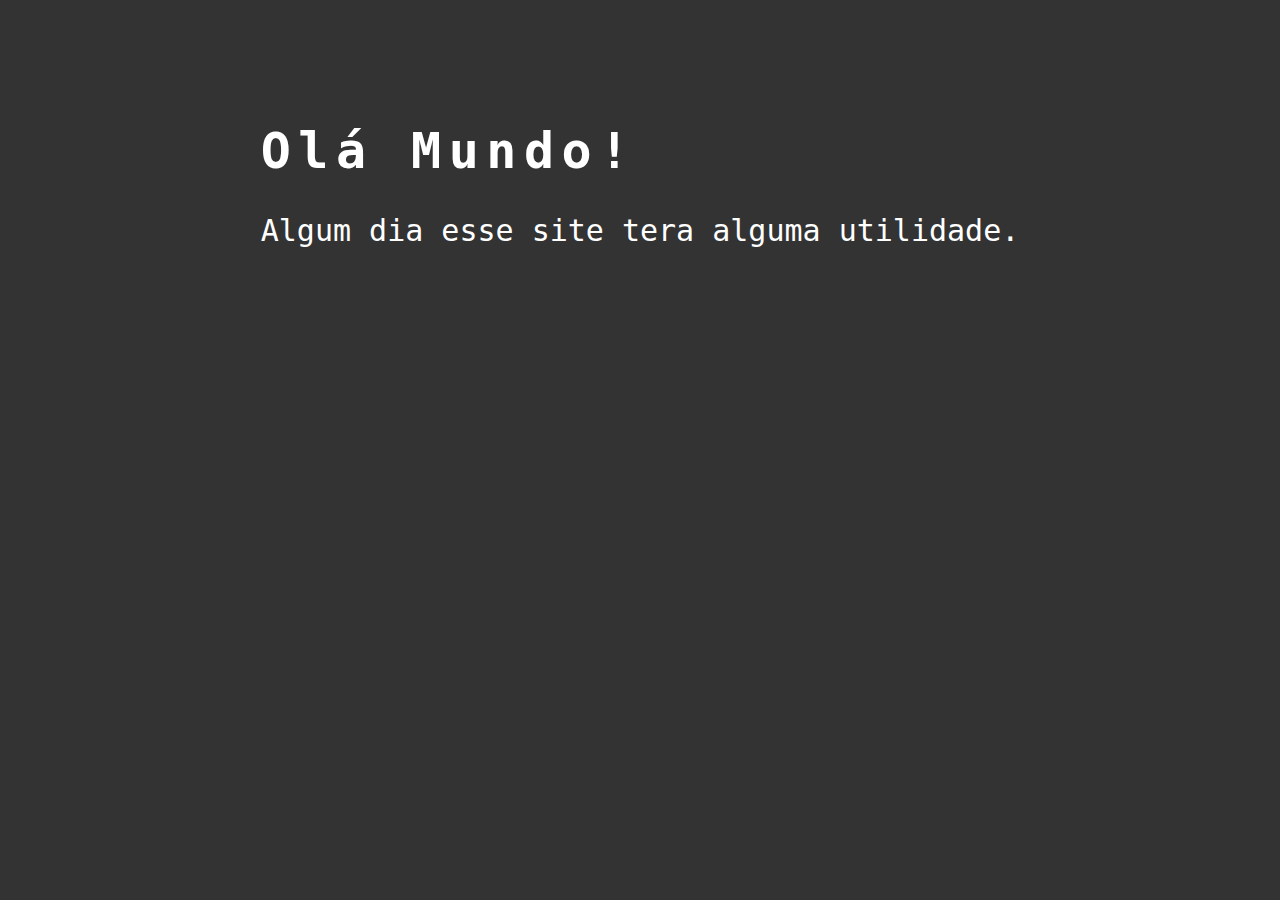
==== index.html @ d87658e0 "Arrumar animacao 2" ====
<DOCTYPE html>
<html lang="pt-br">
    <head>
		<meta name="viewport" content="width=device-width, initial-scale=1.0">
        <meta charset="utf-8">
        <link rel="stylesheet" href="style.css">
    </head>
    <body>
		<div class="typewriter">
			<h1>Olá Mundo!</h1>
			
		</div>
		<p>Algum dia esse site tera alguma utilidade.</p>
    </body>
</html>
---- style.css ----
/* GLOBAL STYLES */
body {
  background: #333;
  padding-top: 5em;
  display: flex;
  justify-content: center;
}

p{
  font-size: 30px;
  font-family: monospace;
  color: white;
}

/* DEMO-SPECIFIC STYLES */
.typewriter h1 {
  color: #fff;
  font-size: 50px;
  font-family: monospace;
  overflow: hidden; /* Ensures the content is not revealed until the animation */
  white-space: nowrap; /* Keeps the content on a single line */
  letter-spacing: .15em; /* Adjust as needed */
  animation: 
    typing 2.2s steps(30, end),
    blink-caret .5s step-end infinite;
}

/* The typing effect */
@keyframes typing {
  from { width: 0 }
  to { width: 100% }
}

/* EFEITO RETIRADO DE " https://css-tricks.com "*/
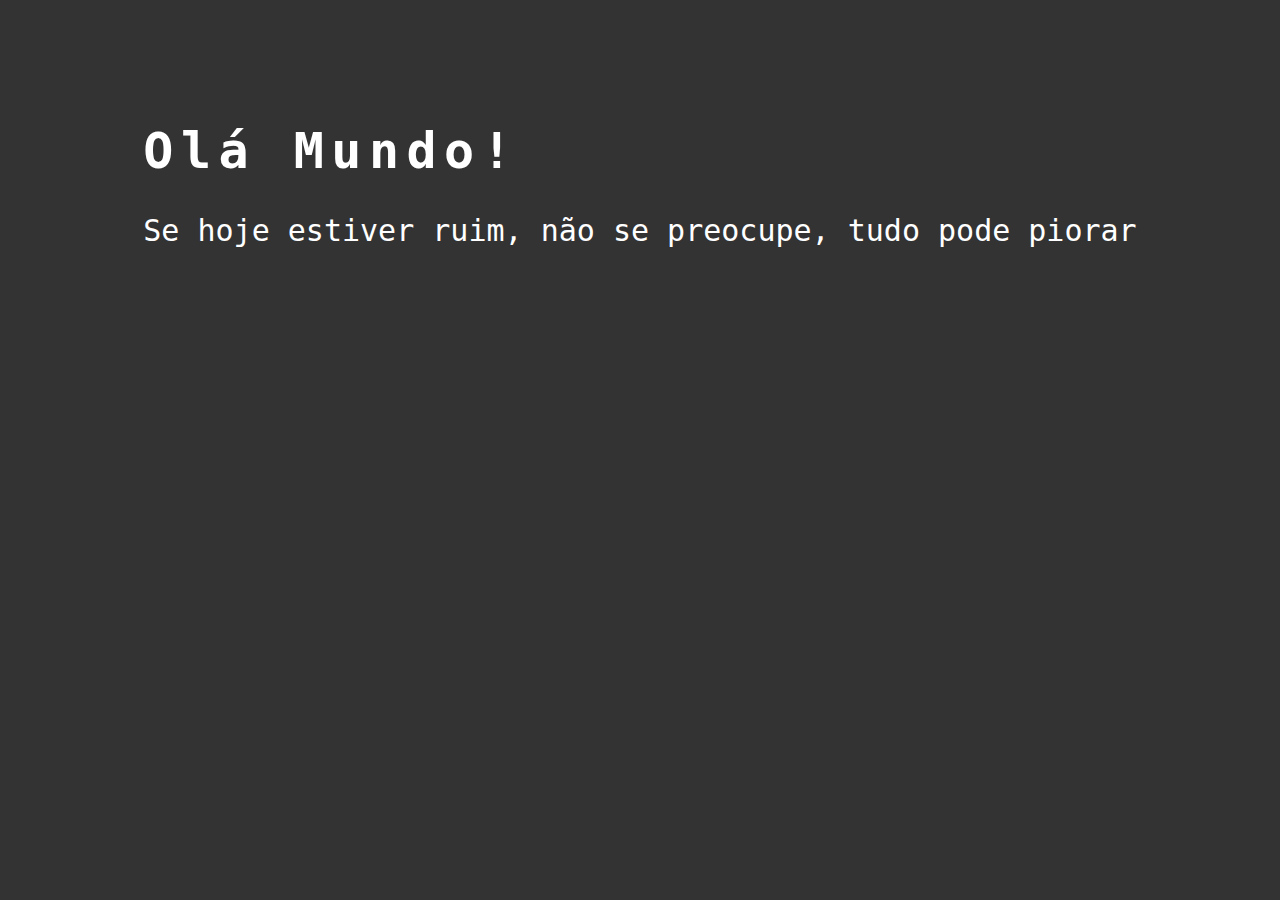
==== commit 6bfd6c54: "Desmotivaciones" ====
--- a/index.html
+++ b/index.html
@@ -10,6 +10,6 @@
 			<h1>Olá Mundo!</h1>
 			
 		</div>
-		<p>Algum dia esse site tera alguma utilidade.</p>
+		<p>Se hoje estiver ruim, não se preocupe, tudo pode piorar</p>
     </body>
 </html>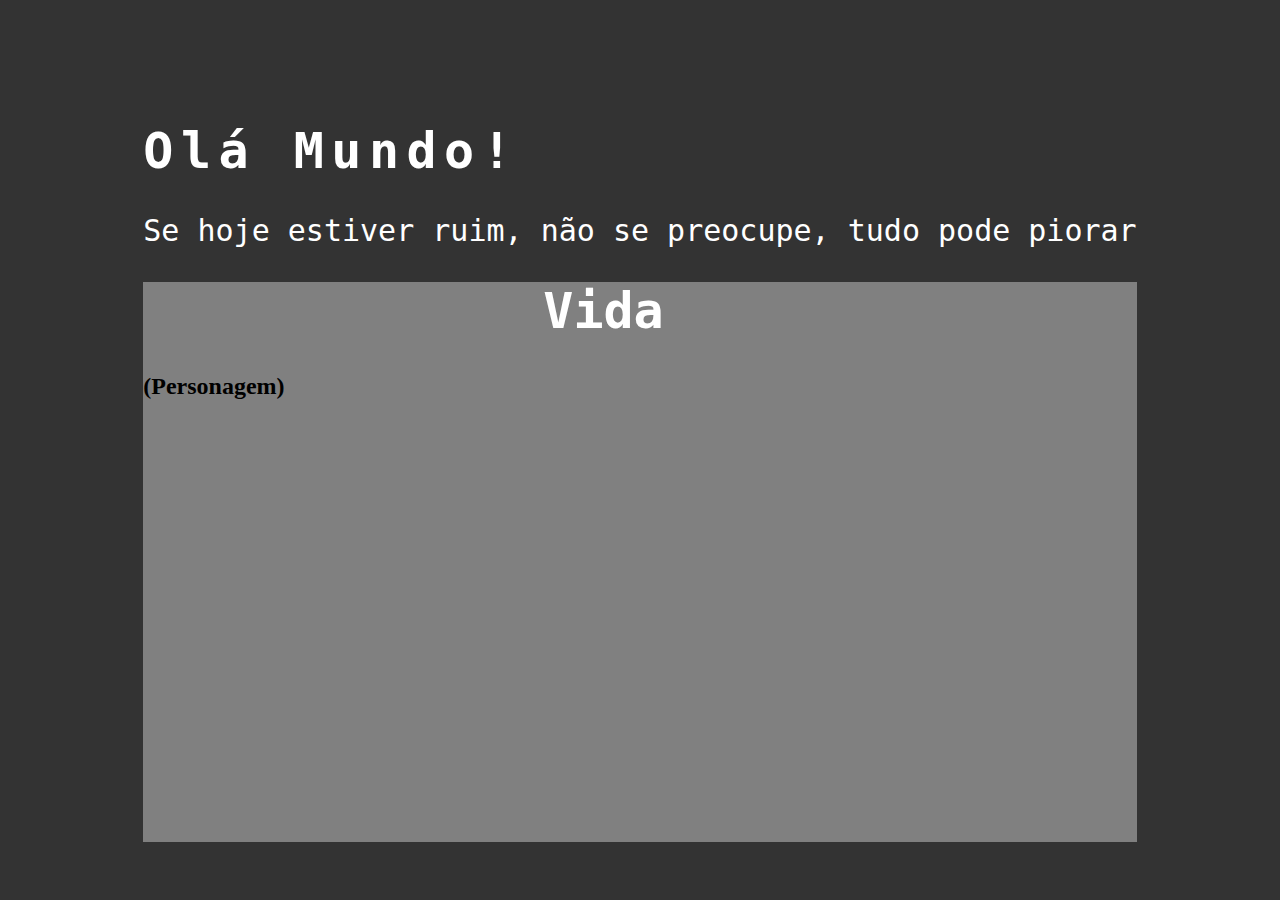
==== commit 9bfc2cd1: "Title" ====
--- a/index.html
+++ b/index.html
@@ -3,6 +3,7 @@
     <head>
 		<meta name="viewport" content="width=device-width, initial-scale=1.0">
         <meta charset="utf-8">
+		<title>Severonub - Page</title>
         <link rel="stylesheet" href="style.css">
     </head>
     <body>
@@ -11,5 +12,11 @@
 			
 		</div>
 		<p>Se hoje estiver ruim, não se preocupe, tudo pode piorar</p>
+		
+		<div class="display-vida" id="vida">
+			<h1 class="title-vida">Vida</h1>
+			<h2 class="nome-1">(Personagem)</h2>
+			
+		</div>
     </body>
 </html>--- a/style.css
+++ b/style.css
@@ -10,6 +10,18 @@
   font-size: 30px;
   font-family: monospace;
   color: white;
+}
+
+.title-vida{
+	color: #fff;
+	margin-left: 8em;
+	font-family: monospace;
+	font-size: 50px;
+	
+}
+.display-vida{
+	height: 35em;
+	background-color: gray;
 }
 
 /* DEMO-SPECIFIC STYLES */
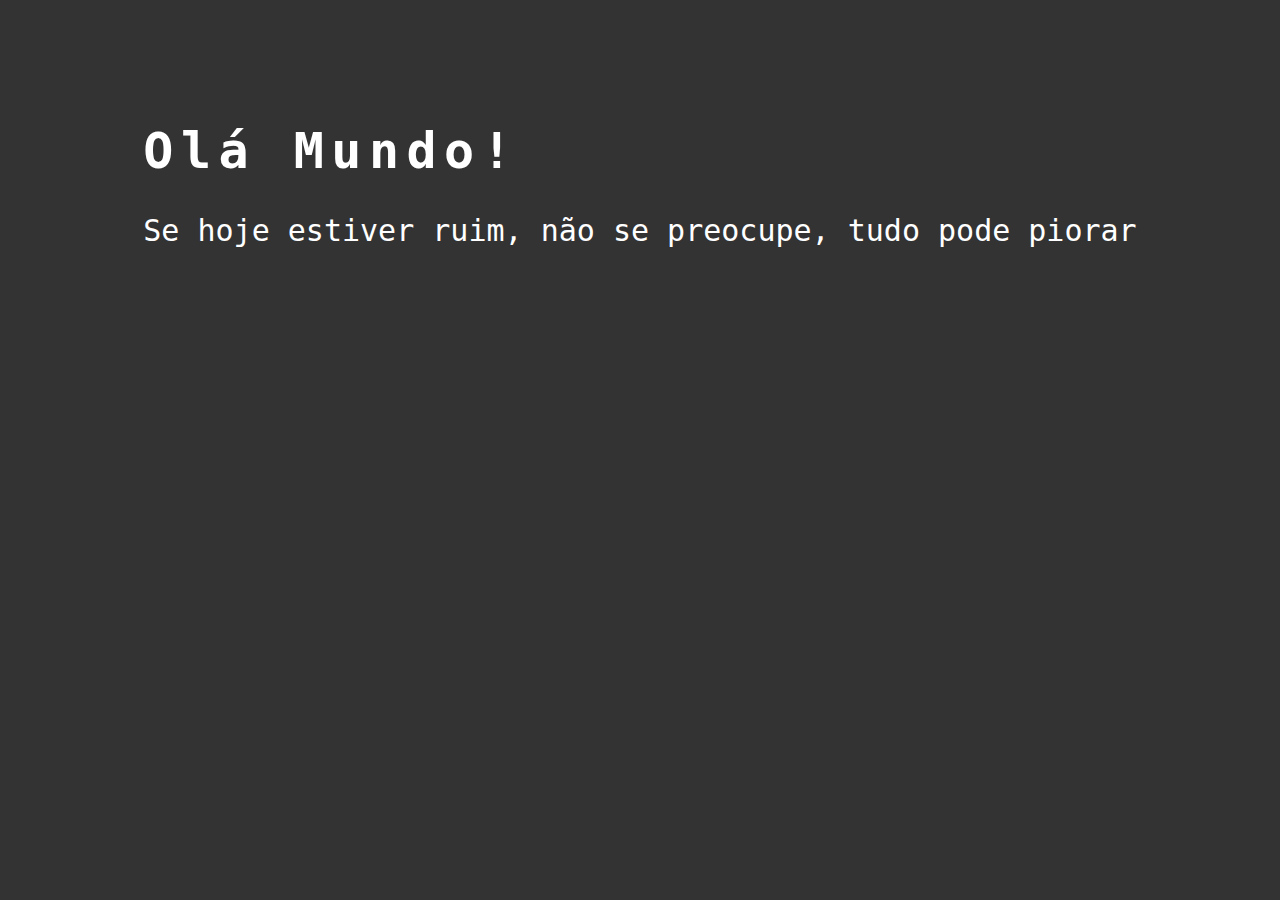
==== commit 8ec45ed5: "fadjfnadj" ====
--- a/index.html
+++ b/index.html
@@ -11,12 +11,7 @@
 			<h1>Olá Mundo!</h1>
 			
 		</div>
-		<p>Se hoje estiver ruim, não se preocupe, tudo pode piorar</p>
-		
-		<div class="display-vida" id="vida">
-			<h1 class="title-vida">Vida</h1>
-			<h2 class="nome-1">(Personagem)</h2>
-			
+		<p>Se hoje estiver ruim, não se preocupe, tudo pode piorar</p>	
 		</div>
     </body>
 </html>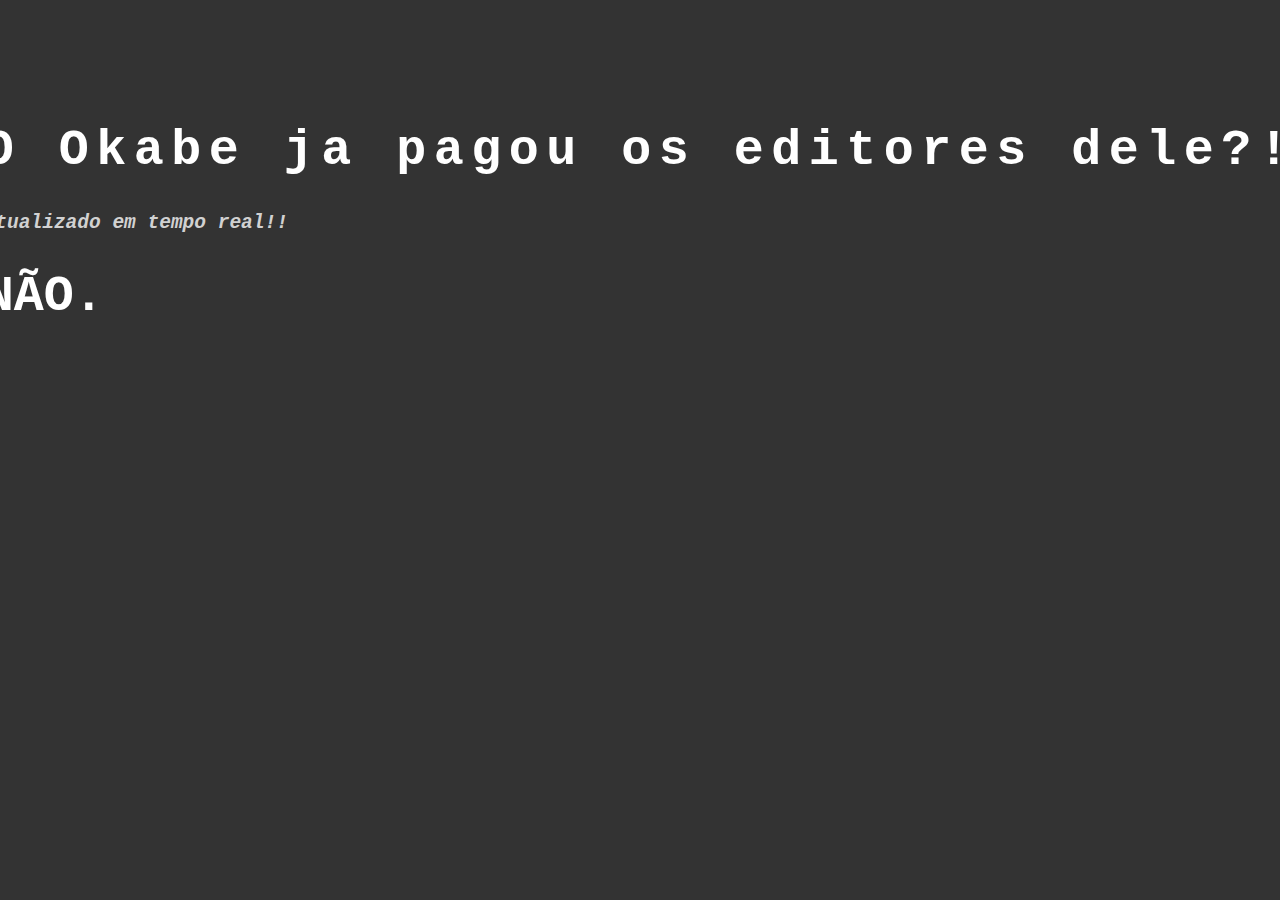
==== commit e859aa9f: "verdades" ====
--- a/index.html
+++ b/index.html
@@ -8,10 +8,11 @@
     </head>
     <body>
 		<div class="typewriter">
-			<h1>Olá Mundo!</h1>
+			<h1>O Okabe ja pagou os editores dele?!</h1>
+			<h2 class="italic-subtitle">atualizado em tempo real!!</h2>
 			
 		</div>
-		<p>Se hoje estiver ruim, não se preocupe, tudo pode piorar</p>	
+		<h1 class="verdades">NÃO.</h1>	
 		</div>
     </body>
 </html>--- a/style.css
+++ b/style.css
@@ -11,7 +11,11 @@
   font-family: monospace;
   color: white;
 }
-
+.italic-subtitle{
+	font-family: monospace;
+	color: #d1d1d1;
+	font-style: italic;
+}
 .title-vida{
 	color: #fff;
 	margin-left: 8em;
@@ -23,7 +27,11 @@
 	height: 35em;
 	background-color: gray;
 }
-
+.verdades{
+	color: #fff;
+	font-size: 50px;
+	font-family: monospace;
+}
 /* DEMO-SPECIFIC STYLES */
 .typewriter h1 {
   color: #fff;
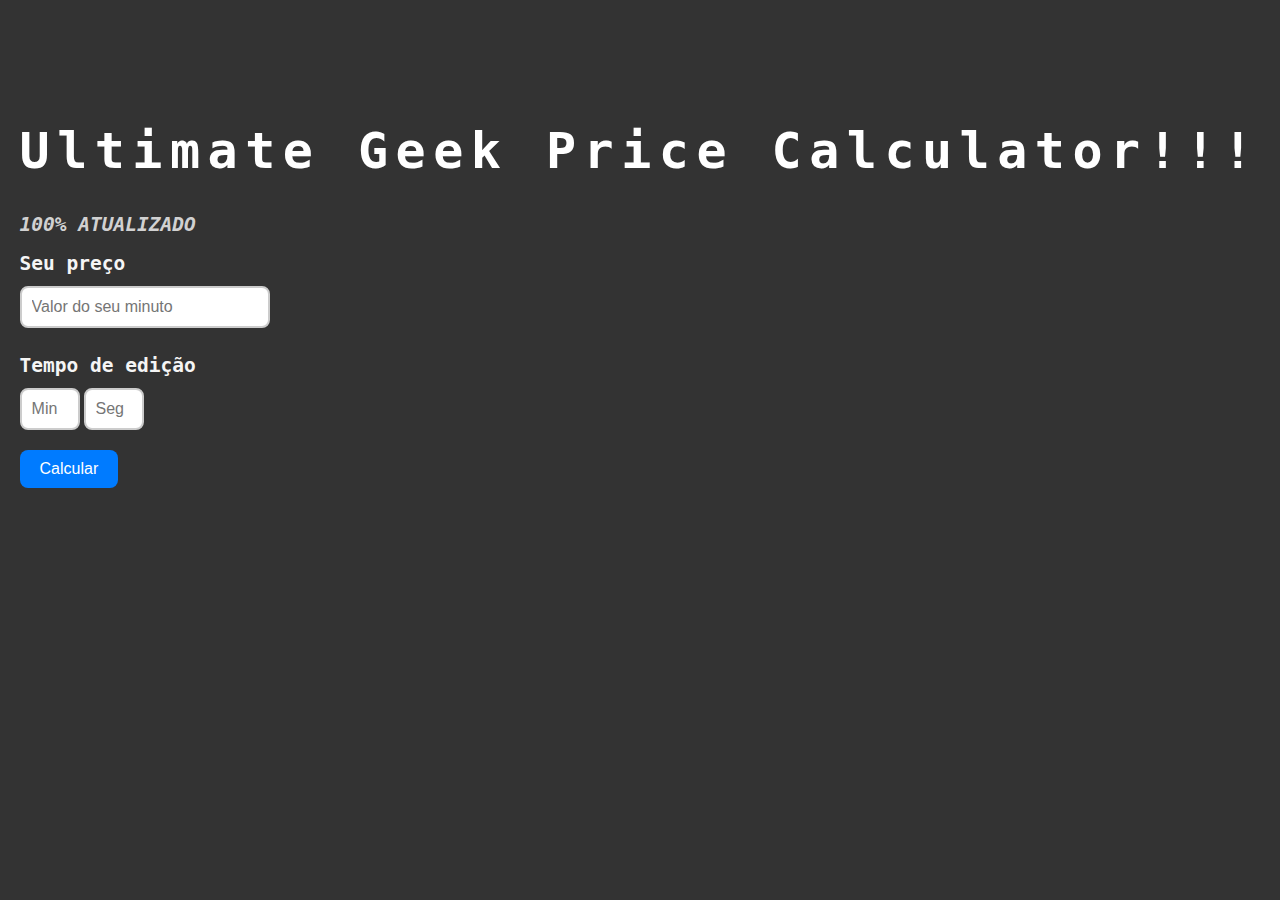
==== commit 5119b9f7: "GeekPriceCalculator" ====
--- a/index.html
+++ b/index.html
@@ -8,11 +8,53 @@
     </head>
     <body>
 		<div class="typewriter">
-			<h1>O Okabe ja pagou os editores dele?!</h1>
-			<h2 class="italic-subtitle">atualizado em tempo real!!</h2>
+			<h1>Ultimate Geek Price Calculator!!!</h1>
+			<h2 class="italic-subtitle">100% ATUALIZADO</h2>
 			
 		</div>
-		<h1 class="verdades">NÃO.</h1>	
-		</div>
+		 <!-- <h1 class="verdades">NÃO.</h1> !-->
+		 <h2 class="subtitle">Seu preço</h2>
+
+		 <input type="number" id="precoPorMinuto" placeholder="Valor do seu minuto">
+
+		 <h2 class="subtitle">Tempo de edição</h2>
+
+		 <div class="time-container">
+            <input type="number" class="time" id="minutos" placeholder="Min" min="0" max="59">
+            <input type="number" class="time" id="segundos" placeholder="Seg" min="0" max="59">
+        </div>
+
+		 <button onclick="calcularPreco()">Calcular</button><br>
+
+		 <p id="resultado"></p>
+
+		 <script>
+            function calcularPreco() {
+                let precoPorMinuto = parseFloat(document.getElementById("precoPorMinuto").value);
+                let minutos = parseInt(document.getElementById("minutos").value) || 0;
+                let segundos = parseInt(document.getElementById("segundos").value) || 0;
+
+                // Verifica se o preço foi preenchido corretamente
+                if (isNaN(precoPorMinuto) || precoPorMinuto <= 0) {
+                    document.getElementById("resultado").innerText = "Por favor, insira um valor válido para o preço.";
+                    return;
+                }
+
+                // Verifica se pelo menos minutos ou segundos foram preenchidos
+                if (minutos === 0 && segundos === 0) {
+                    document.getElementById("resultado").innerText = "Insira um tempo válido (minutos ou segundos).";
+                    return;
+                }
+
+                // Converter tudo para minutos (segundos viram fração de minuto)
+                let tempoTotalEmMinutos = minutos + (segundos / 60);
+
+                // Calcular o preço proporcional
+                let precoFinal = (precoPorMinuto * tempoTotalEmMinutos);
+
+                // Exibir resultado formatado
+                document.getElementById("resultado").innerText = `Preço total: R$ ${precoFinal.toFixed(2)}`;
+            }
+        </script>
     </body>
 </html>--- a/style.css
+++ b/style.css
@@ -15,6 +15,11 @@
 	font-family: monospace;
 	color: #d1d1d1;
 	font-style: italic;
+}
+.subtitle{
+  margin-bottom: 1px;
+	font-family: monospace;
+	color: #f5f5f5;
 }
 .title-vida{
 	color: #fff;
@@ -51,4 +56,56 @@
   to { width: 100% }
 }
 
-/* EFEITO RETIRADO DE " https://css-tricks.com "*/+/* EFEITO RETIRADO DE " https://css-tricks.com "*/
+
+input {
+  width: 250px;
+  padding: 10px;
+  margin: 10px 0;
+  border: 2px solid #ccc;
+  border-radius: 8px;
+  font-size: 16px;
+  outline: none;
+  transition: 0.3s;
+}
+
+input:focus {
+  border-color: #007bff;
+  box-shadow: 0 0 5px rgba(0, 123, 255, 0.5);
+}
+
+input[type="number"]::-webkit-inner-spin-button,
+input[type="number"]::-webkit-outer-spin-button {
+  display: none; /* Remove as setinhas do input number */
+}
+.time{
+  width: 60px;
+  padding: 10px;
+  margin: 10px 0;
+  border: 2px solid #ccc;
+  border-radius: 8px;
+  font-size: 16px;
+  outline: none;
+  transition: 0.3s;
+}
+
+button {
+  padding: 10px 20px;
+  font-size: 16px;
+  border: none;
+  border-radius: 8px;
+  background-color: #007bff;
+  color: white;
+  cursor: pointer;
+  margin-top: 10px;
+}
+
+button:hover {
+  background-color: #0056b3;
+}
+
+#resultado {
+  margin-top: 15px;
+  font-size: 18px;
+  font-weight: bold;
+}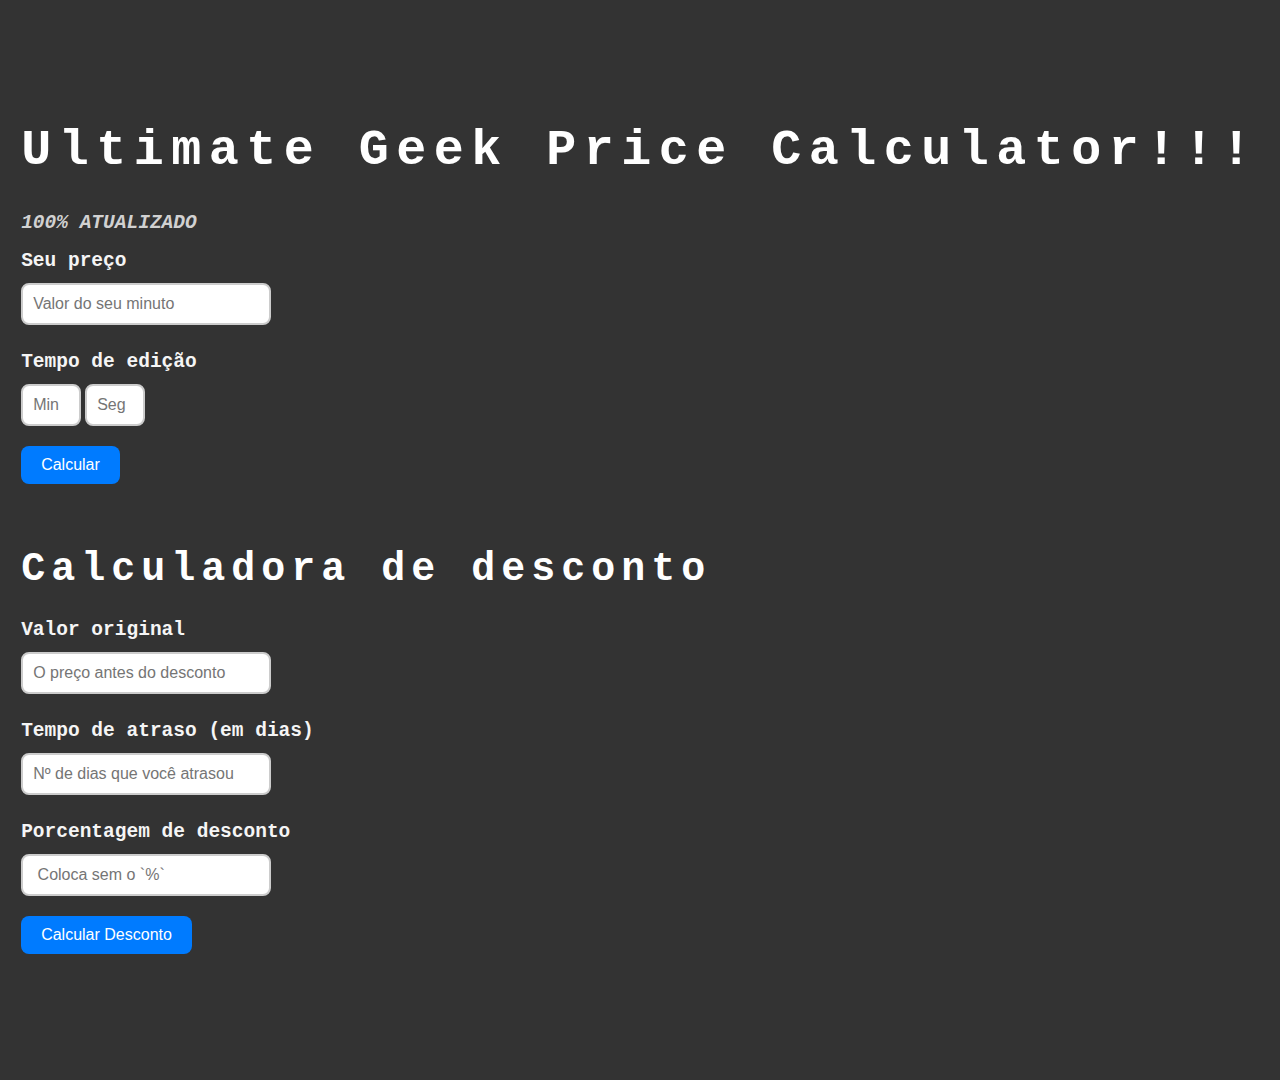
==== commit c5985203: "calculadora de desconto" ====
--- a/index.html
+++ b/index.html
@@ -26,8 +26,22 @@
 
 		 <button onclick="calcularPreco()">Calcular</button><br>
 
-		 <p id="resultado"></p>
+		 <p id="resultado" class="resultado"></p>
 
+         <br>
+         <!-- CALCULADORA DE DESCONTO -->
+        
+         <h1>Calculadora de desconto</h1>
+         
+         <h2 class="subtitle">Valor original</h2>
+         <input type="number" id="precoOriginalDesconto" placeholder="O preço antes do desconto">
+         <h2 class="subtitle">Tempo de atraso (em dias)</h2>
+         <input type="number" id="tempoDeAtraso" placeholder="Nº de dias que você atrasou"><br>
+         <h2 class="subtitle">Porcentagem de desconto</h2>
+         <input type="number" id="porcentagemDesconto" placeholder=" Coloca sem o `%`"><br>
+         <button onclick="calcularDesconto()">Calcular Desconto</button><br>
+         <p id="resultado-desconto" class="resultado"></p>
+         <p id="desconto-diff" class="resultado"></p>
 		 <script>
             function calcularPreco() {
                 let precoPorMinuto = parseFloat(document.getElementById("precoPorMinuto").value);
@@ -55,6 +69,39 @@
                 // Exibir resultado formatado
                 document.getElementById("resultado").innerText = `Preço total: R$ ${precoFinal.toFixed(2)}`;
             }
+            function calcularDesconto() {
+                let precoOriginalDesconto = parseFloat(document.getElementById("precoOriginalDesconto").value);
+                let dias = parseInt(document.getElementById("tempoDeAtraso").value) || 0;
+                let porcentagem = parseInt(document.getElementById("porcentagemDesconto").value) || 0;
+
+                // Verifica se o preço foi preenchido corretamente
+                if (isNaN(precoOriginalDesconto) || precoOriginalDesconto <= 0) {
+                    document.getElementById("resultado-desconto").innerText = "Por favor, insira um valor válido para o preço.";
+                    return;
+                }
+
+                // Verifica se pelo menos minutos ou segundos foram preenchidos
+                if (dias === 0) {
+                    document.getElementById("resultado-desconto").innerText = "Insira um tempo válido (dias>0)";
+                    return;
+                }
+
+                // Converter tudo para minutos (segundos viram fração de minuto)
+                let tempoTotalEmMinutos = minutos + (segundos / 60);
+
+                // Calcular o preço proporcional
+                let precoFinal = precoOriginalDesconto - (precoOriginalDesconto*(porcentagem/100)*dias)
+                
+                // evita negativar
+                precoFinal = Math.max(0, precoFinal);
+
+                let desconto = precoOriginalDesconto - precoFinal
+
+                // Exibir resultado formatado
+                document.getElementById("resultado-desconto").innerText = `Valor com desconto: R$ ${precoFinal.toFixed(2)}`;
+                document.getElementById("desconto-diff").innerText = `Valor descontado: R$${desconto.toFixed(2)}` 
+            }
         </script>
+        <div style="height: 100px;"></div>
     </body>
 </html>--- a/style.css
+++ b/style.css
@@ -2,6 +2,7 @@
 body {
   background: #333;
   padding-top: 5em;
+  padding-bottom: 5em;
   display: flex;
   justify-content: center;
 }
@@ -49,7 +50,14 @@
     typing 2.2s steps(30, end),
     blink-caret .5s step-end infinite;
 }
-
+h1 {
+  color: #fff;
+  font-size: 40px;
+  font-family: monospace;
+  overflow: hidden; /* Ensures the content is not revealed until the animation */
+  white-space: nowrap; /* Keeps the content on a single line */
+  letter-spacing: .15em; /* Adjust as needed */
+}
 /* The typing effect */
 @keyframes typing {
   from { width: 0 }
@@ -104,7 +112,7 @@
   background-color: #0056b3;
 }
 
-#resultado {
+.resultado {
   margin-top: 15px;
   font-size: 18px;
   font-weight: bold;
